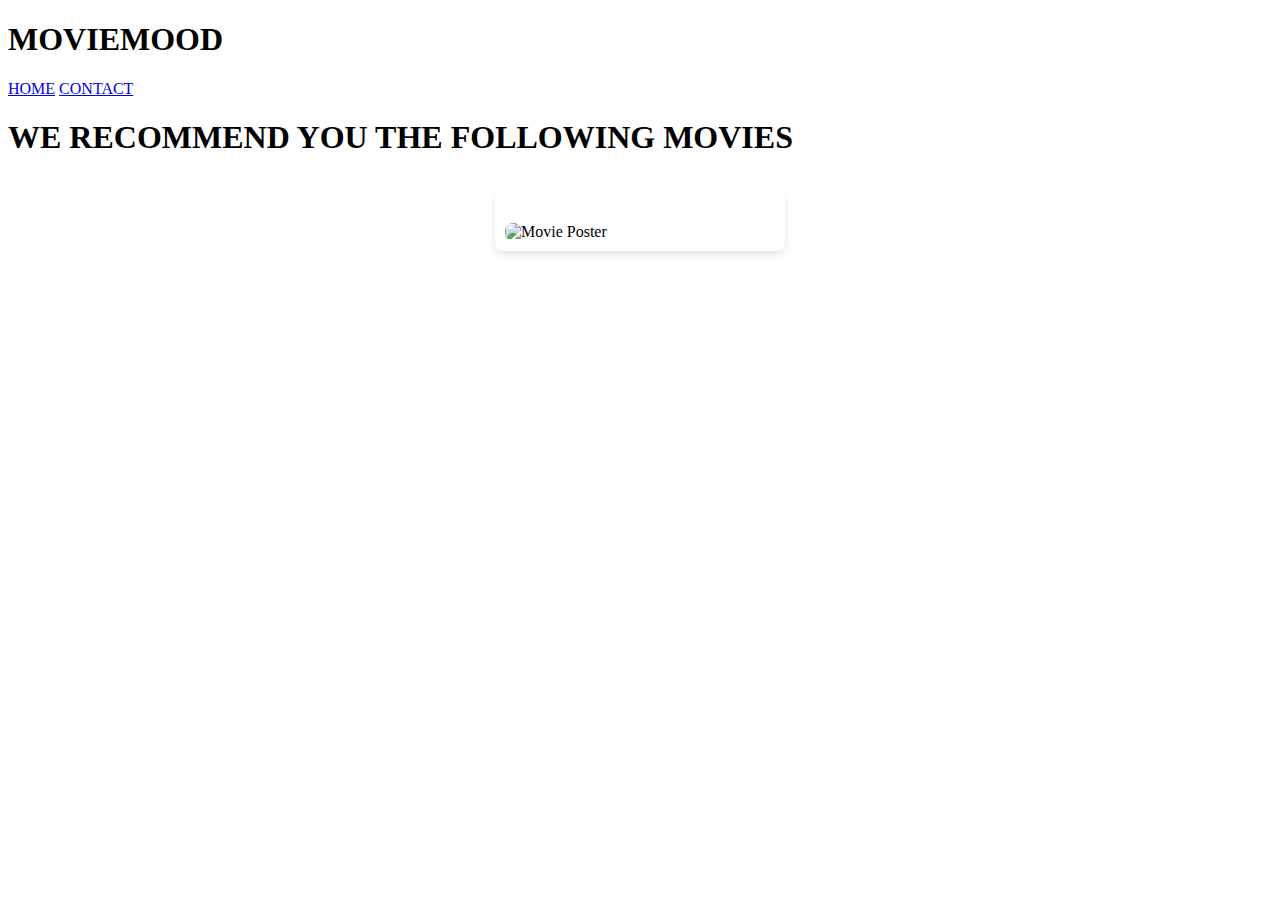
==== movie-recommendation/src/main/resources/templates/results.html @ 4b3691ae "added project from local" ====
<!DOCTYPE html>
<html lang="en" xmlns:th="http://www.thymeleaf.org">

<head>
    <meta charset="UTF-8"/>
	<link href="style.css"rel="stylesheet"/>
    <style>
		.page-content {
		    font-family: Arial, sans-serif;
		    background-color: #f8f9fa;
		    margin: 0;
		    padding: 0;
		    display: flex;
		    flex-direction: column;
		    align-items: center;
		}

		.movie-results h1 {
		    text-align: center;
		    margin: 20px 0;
		    font-size: 32px;
		    color: #343a40;
		}

		.movie-list {
		    list-style-type: none;
		    padding: 0;
		    display: flex;
		    flex-wrap: wrap;
		    justify-content: center;
		    margin: 0 auto;
		    max-width: 1200px;
		}

		.movie-item {
		    margin: 15px;
		    flex-basis: calc(25% - 30px); /* 4 posters per row */
		    display: flex;
		    flex-direction: column;
		    align-items: center;
		    box-shadow: 0 4px 8px rgba(0, 0, 0, 0.1);
		    background-color: #ffffff;
		    border-radius: 8px;
		    padding: 10px;
		    transition: transform 0.3s ease;
		}

		.movie-item:hover {
		    transform: scale(1.05);
		}

		.movie-item p {
		    font-size: 18px;
		    font-weight: bold;
		    color: #495057;
		    text-align: center;
		    margin: 10px 0;
		}

		.movie-item img {
		    width: 100%;
		    border-radius: 8px;
		}

		/* Media queries for responsiveness */
		@media (max-width: 768px) {
		    .movie-item {
		        flex-basis: calc(50% - 30px); /* 2 posters per row on smaller screens */
		    }
		}

		@media (max-width: 480px) {
		    .movie-item {
		        flex-basis: 100%; /* 1 poster per row on very small screens */
		    }
		}
		title{
			margin-bottom: 20px;
		}

        /* Styling for the navigation bar */

    </style>
    <title>MOVIERECOM</title>
    <link rel="stylesheet" href="https://fonts.googleapis.com/css2?family=Anton&display=swap" />
    <link rel="stylesheet" href="https://fonts.googleapis.com/css2?family=Bebas+Neue&display=swap" />
</head>

<header class="navigation-bar">
        <h1>
            <span class="logo-movie">MOVIE</span><span class="logo-mood">MOOD</span>
        </h1>
        <nav>
            <div class="navigation-list">
                <a href="/">HOME</a>
                <a href="#">CONTACT</a>
            </div>
        </nav>
    </header>

<body>
    
	<div class="heading">
	        <h1 class="title">WE RECOMMEND YOU THE FOLLOWING MOVIES</h1>
	    </div>
    <div>
        <ul class="movie-list">
            <!-- Loop through movieNames and access posterPaths using the loop index -->
            <li class="movie-item" th:each="movie, stat : ${movieNames}">
                <p th:text="${movie}"></p>
                <img th:src="'https://image.tmdb.org/t/p/w500' + ${posterPaths[stat.index]}" alt="Movie Poster">
            </li>
        </ul>
    </div>
</body>

</html>
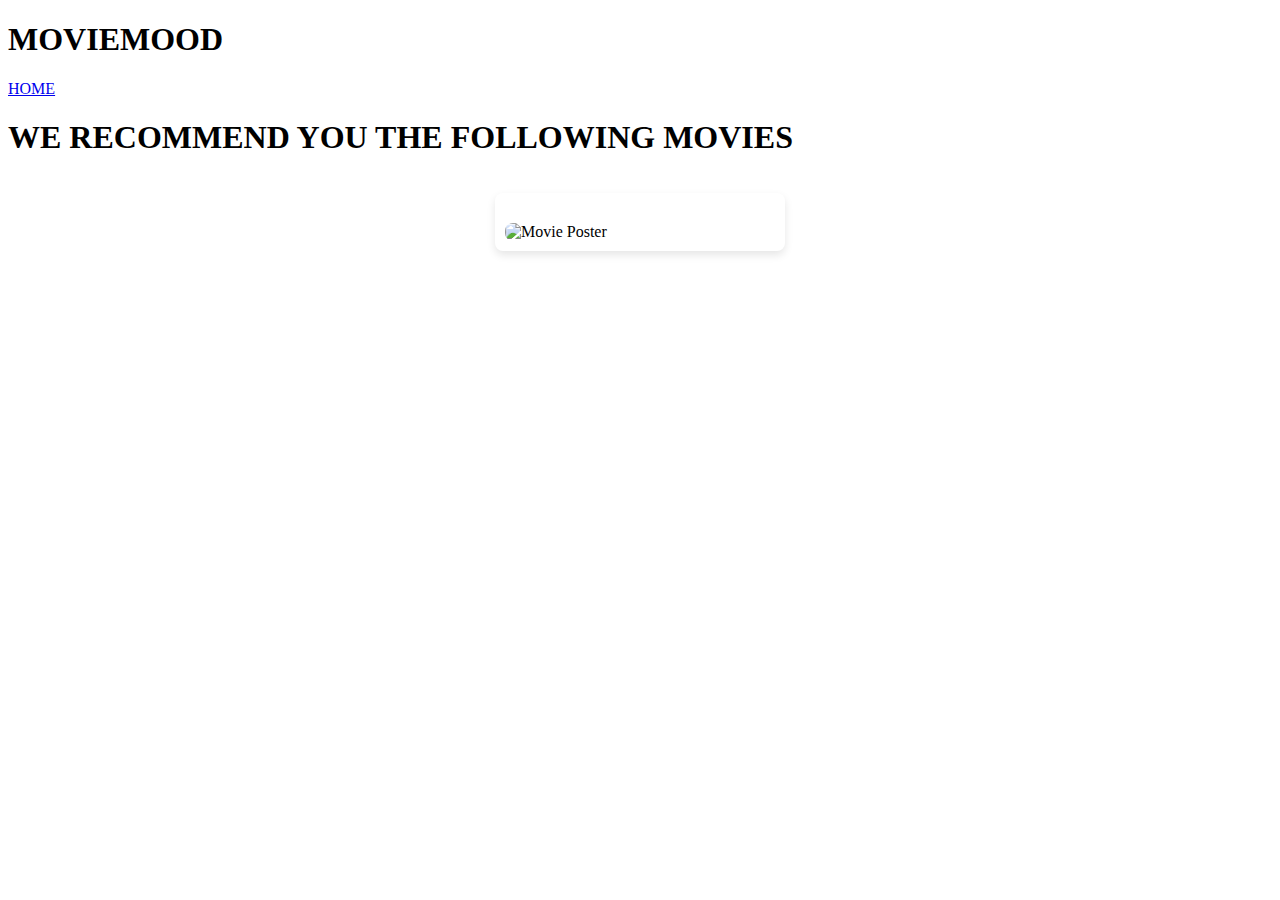
==== commit ba75e89c: "Update results.html" ====
--- a/movie-recommendation/src/main/resources/templates/results.html
+++ b/movie-recommendation/src/main/resources/templates/results.html
@@ -6,7 +6,7 @@
 	<link href="style.css"rel="stylesheet"/>
     <style>
 		.page-content {
-		    font-family: Arial, sans-serif;
+		    font-family: "Bebas Neue", sans-serif;
 		    background-color: #f8f9fa;
 		    margin: 0;
 		    padding: 0;
@@ -93,7 +93,6 @@
         <nav>
             <div class="navigation-list">
                 <a href="/">HOME</a>
-                <a href="#">CONTACT</a>
             </div>
         </nav>
     </header>
